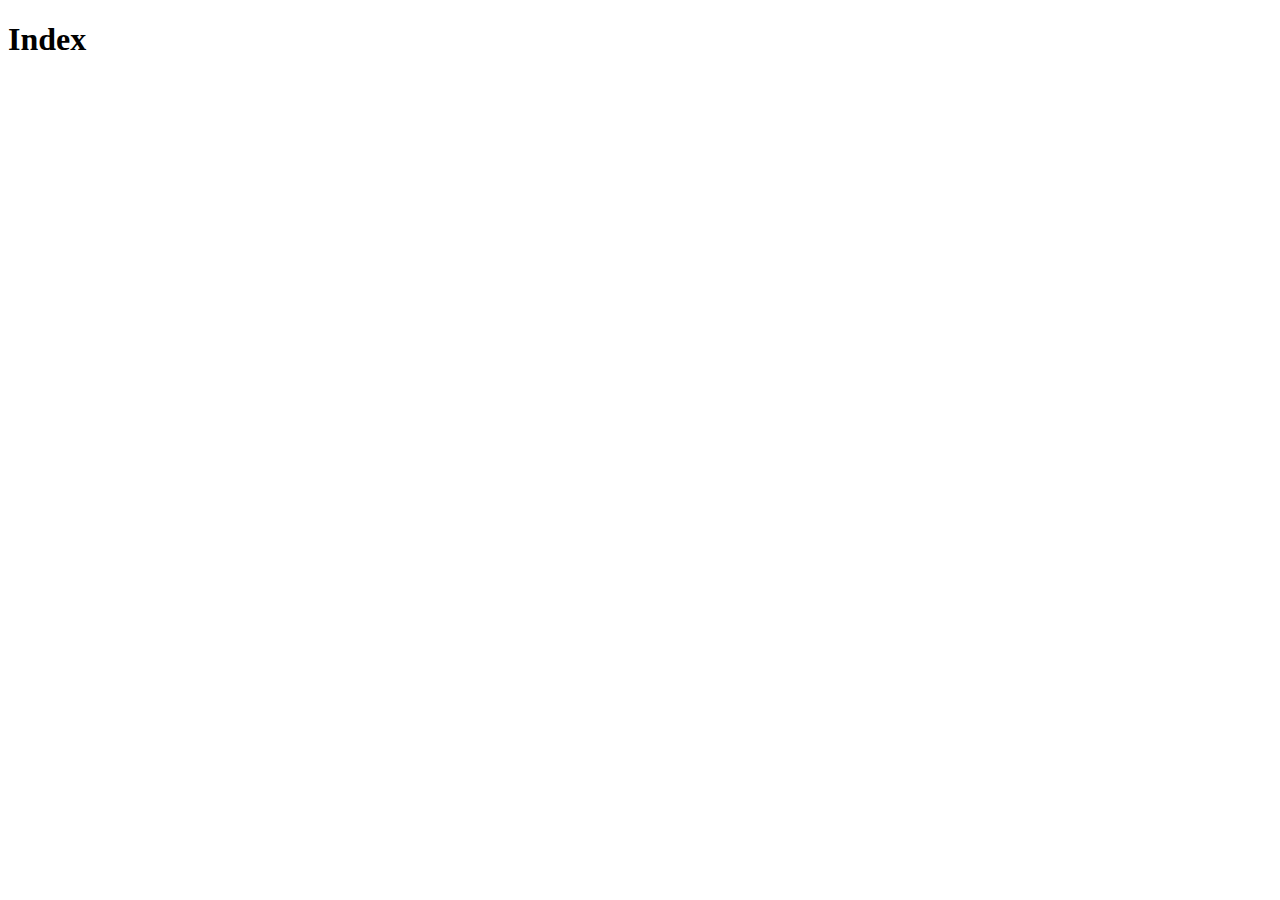
==== src/main/resources/templates/views/index.html @ dbbbcd34 "수익율 계산기 첫번째 commit 입니다." ====
<!DOCTYPE html>
<html lang="en" xmlns="http://www.w3.org/1999/xhtml" xmlns:th="http://www.thymeleaf.org">
<head th:replace="fragment/header::header"></head>
<body>
<div th:replace="layout/nav/commonNavbar::commonNavbar"></div>
<h1>Index</h1>
<footer th:replace="fragment/footer::footer"></footer>
</body>
</html>
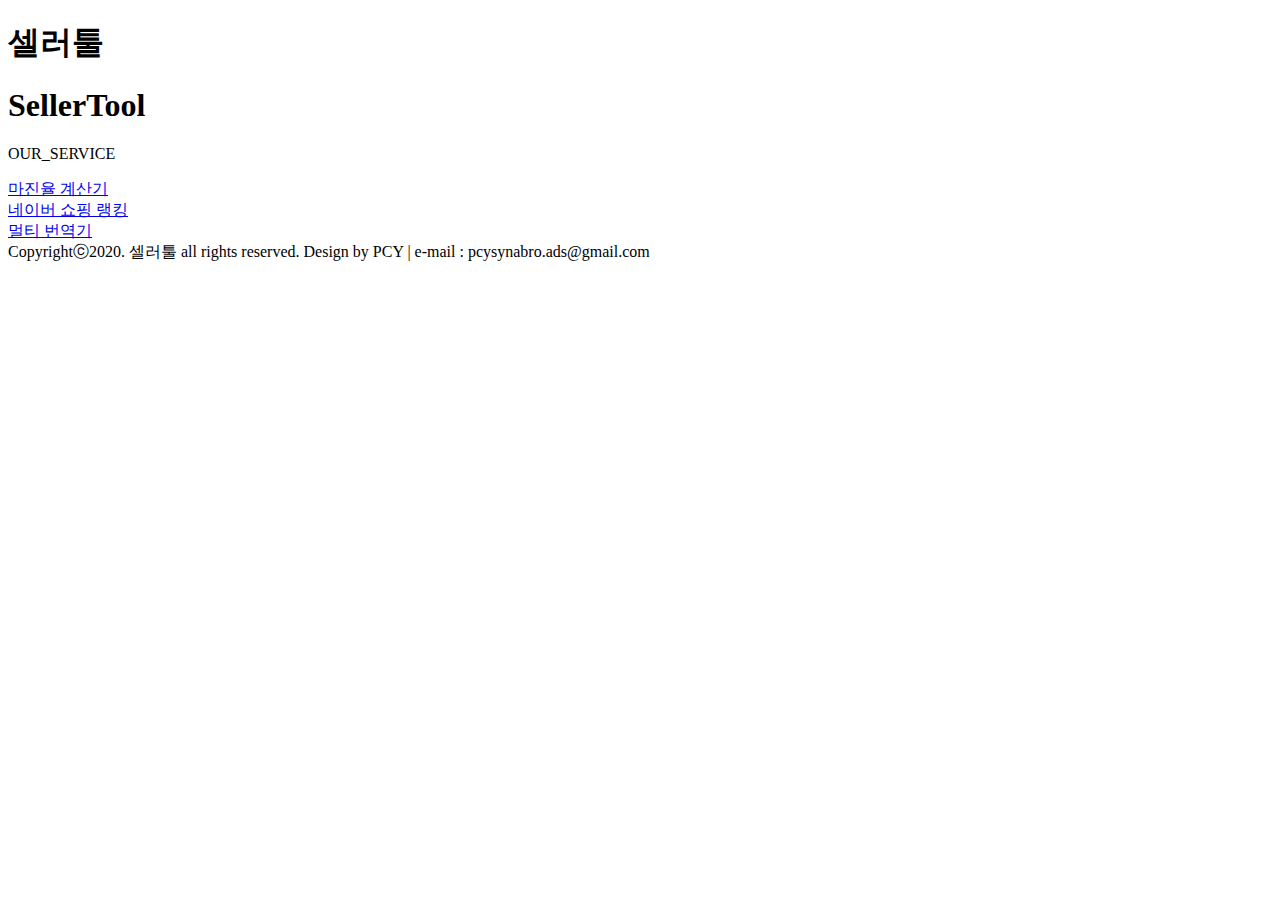
==== commit 437e9db1: "added mainpage.css | 메인 페이지 UI수정" ====
--- a/src/main/resources/templates/views/index.html
+++ b/src/main/resources/templates/views/index.html
@@ -3,7 +3,32 @@
 <head th:replace="fragment/header::header"></head>
 <body>
 <div th:replace="layout/nav/commonNavbar::commonNavbar"></div>
-<h1>Index</h1>
+<div class="pcy-mainpage-container">
+    <div class="pcy-mainpage-wrapper">
+        <div class="container text-center pcy-mainpage-box">
+            <h1>셀러툴</h1>
+            <h1>SellerTool</h1>
+            <!-- <p>
+                Cover is a one-page template for building simple and beautiful home pages. Download, edit the text, and add your own fullscreen background photo to make it your own.
+            </p> -->
+            <p>OUR_SERVICE</p>
+            <div class="row">
+                <div class="col-sm m-3">
+                    <a type="button" class="pcy-mainpage-button1" href="/margin/dashboard">마진율 계산기</a>
+                </div>
+                <div class="col-sm m-3">
+                    <a type="button" class="pcy-mainpage-button1" href="/rank/naver">네이버 쇼핑 랭킹</a>
+                </div>
+                <div class="col-sm m-3">
+                    <a type="button" class="pcy-mainpage-button1" href="http://www.multranslator.com">멀티 번역기</a>
+                </div>
+            </div>
+            <div class="pcy-footer-copyright">
+                <div>Copyrightⓒ2020. 셀러툴 all rights reserved. Design by PCY | e-mail : pcysynabro.ads@gmail.com</div>
+            </div>
+        </div>
+    </div>
+</div>
 <footer th:replace="fragment/footer::footer"></footer>
 </body>
 </html>
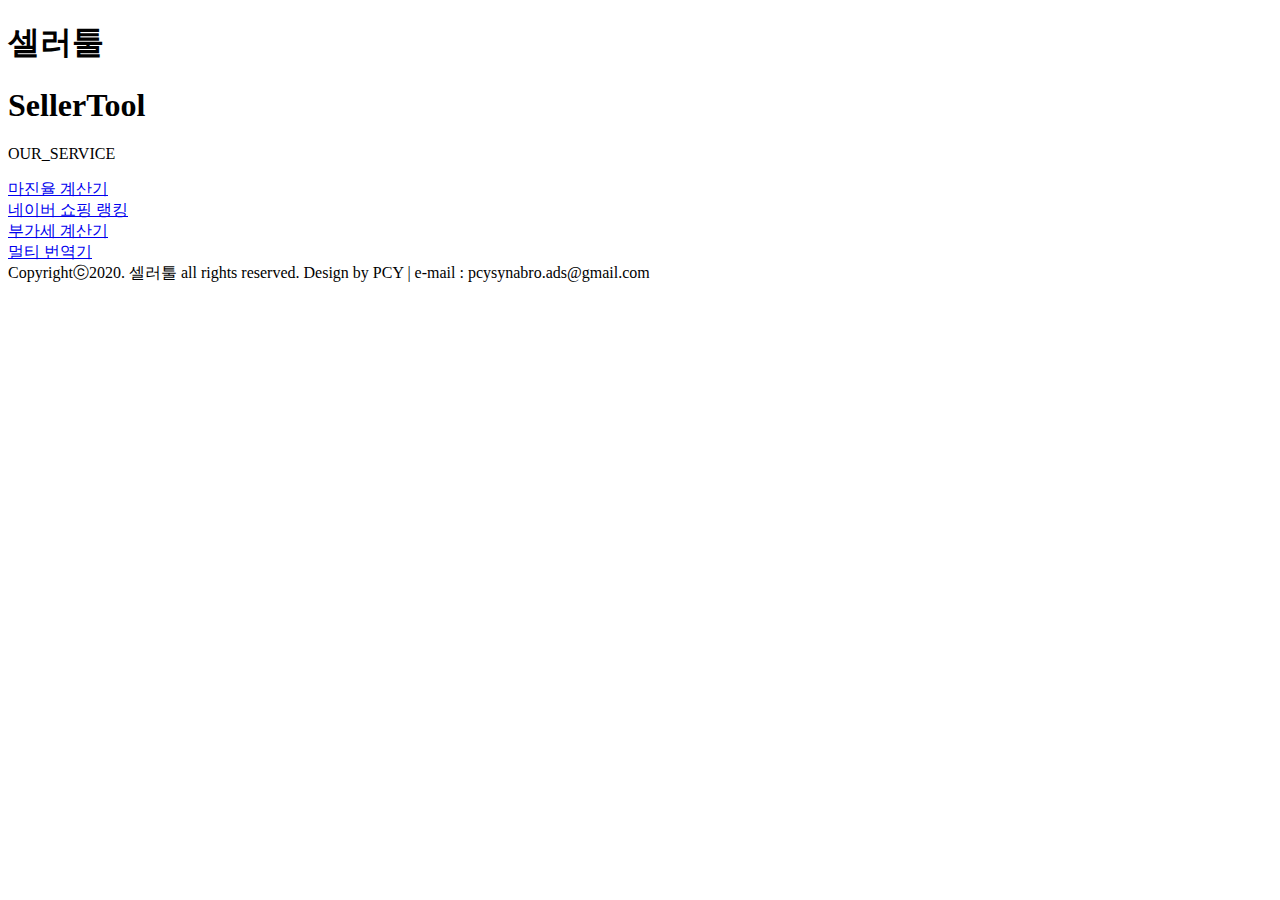
==== commit 551417f6: "added 부가세 계산기 | 마진율 계산기 js 수정 | 마진율 계산기 VAT 계산 수정" ====
--- a/src/main/resources/templates/views/index.html
+++ b/src/main/resources/templates/views/index.html
@@ -13,13 +13,16 @@
             </p> -->
             <p>OUR_SERVICE</p>
             <div class="row">
-                <div class="col-sm m-3">
+                <div class="col-sm-4 col-xs-12 mb-3 mt-3">
                     <a type="button" class="pcy-mainpage-button1" href="/margin/dashboard">마진율 계산기</a>
                 </div>
-                <div class="col-sm m-3">
+                <div class="col-sm-4 col-xs-12 mb-3 mt-3">
                     <a type="button" class="pcy-mainpage-button1" href="/rank/naver">네이버 쇼핑 랭킹</a>
                 </div>
-                <div class="col-sm m-3">
+                <div class="col-sm-4 col-xs-12 mb-3 mt-3">
+                    <a type="button" class="pcy-mainpage-button1" href="/calculate/vat">부가세 계산기</a>
+                </div>
+                <div class="col-sm-4 col-xs-12 mb-3 mt-3">
                     <a type="button" class="pcy-mainpage-button1" href="http://www.multranslator.com">멀티 번역기</a>
                 </div>
             </div>
